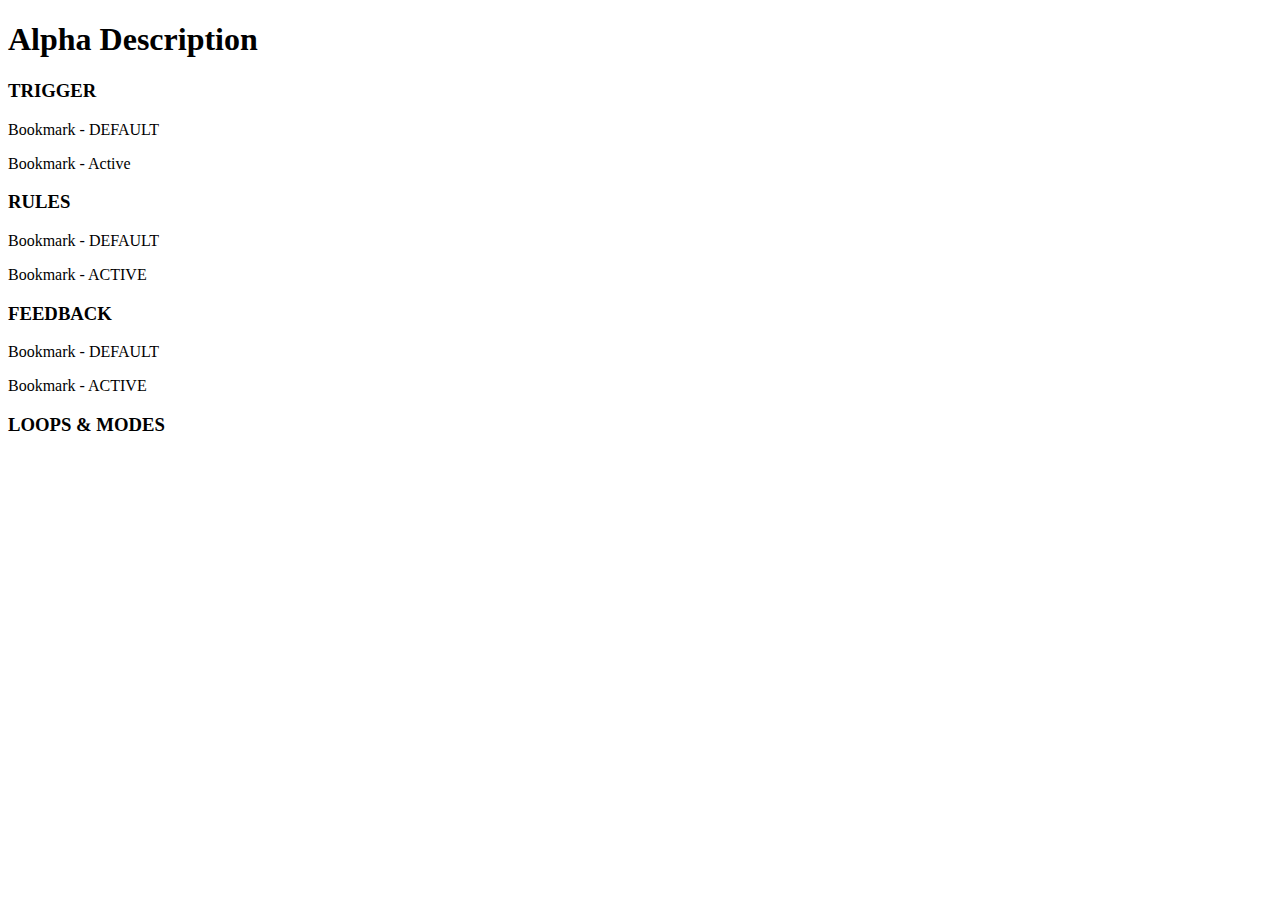
==== idm241-hwk01.html @ 2ad8d301 "idm 241 files added" ====
<!DOCTYPE html>
<html>
<head>
<title>idm241-hwk01</title>
</head>
<body>

<h1>Alpha Description</h1>

<h3>TRIGGER</h3>
<p>Bookmark - DEFAULT</p>
<ul>
</ul>

<p>Bookmark - Active</p>
<ul>

</ul>

<h3>RULES</h3>
<p>Bookmark - DEFAULT</p> 
<ul>

</ul>

<p>Bookmark - ACTIVE</p>
<ul>

</ul>

<h3>FEEDBACK</h3>
<p>Bookmark - DEFAULT</p>
<ul>

</ul>

<p>Bookmark - ACTIVE</p>
<ul>

</ul>


<h3>LOOPS &amp; MODES</h3>


</body>
</html>
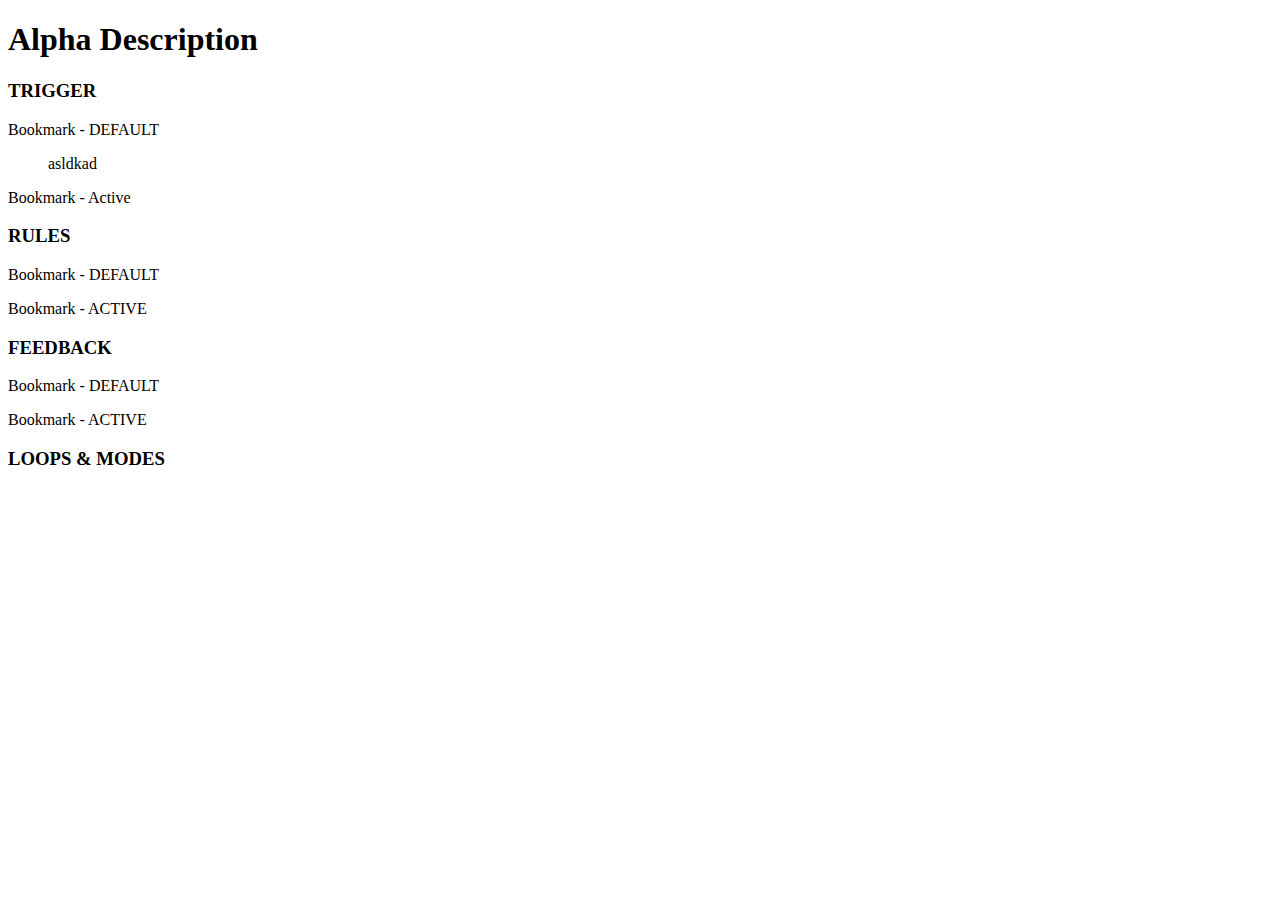
==== commit ff0b307f: "Update idm241-hwk01.html" ====
--- a/idm241-hwk01.html
+++ b/idm241-hwk01.html
@@ -10,6 +10,7 @@
 <h3>TRIGGER</h3>
 <p>Bookmark - DEFAULT</p>
 <ul>
+    asldkad
 </ul>
 
 <p>Bookmark - Active</p>
